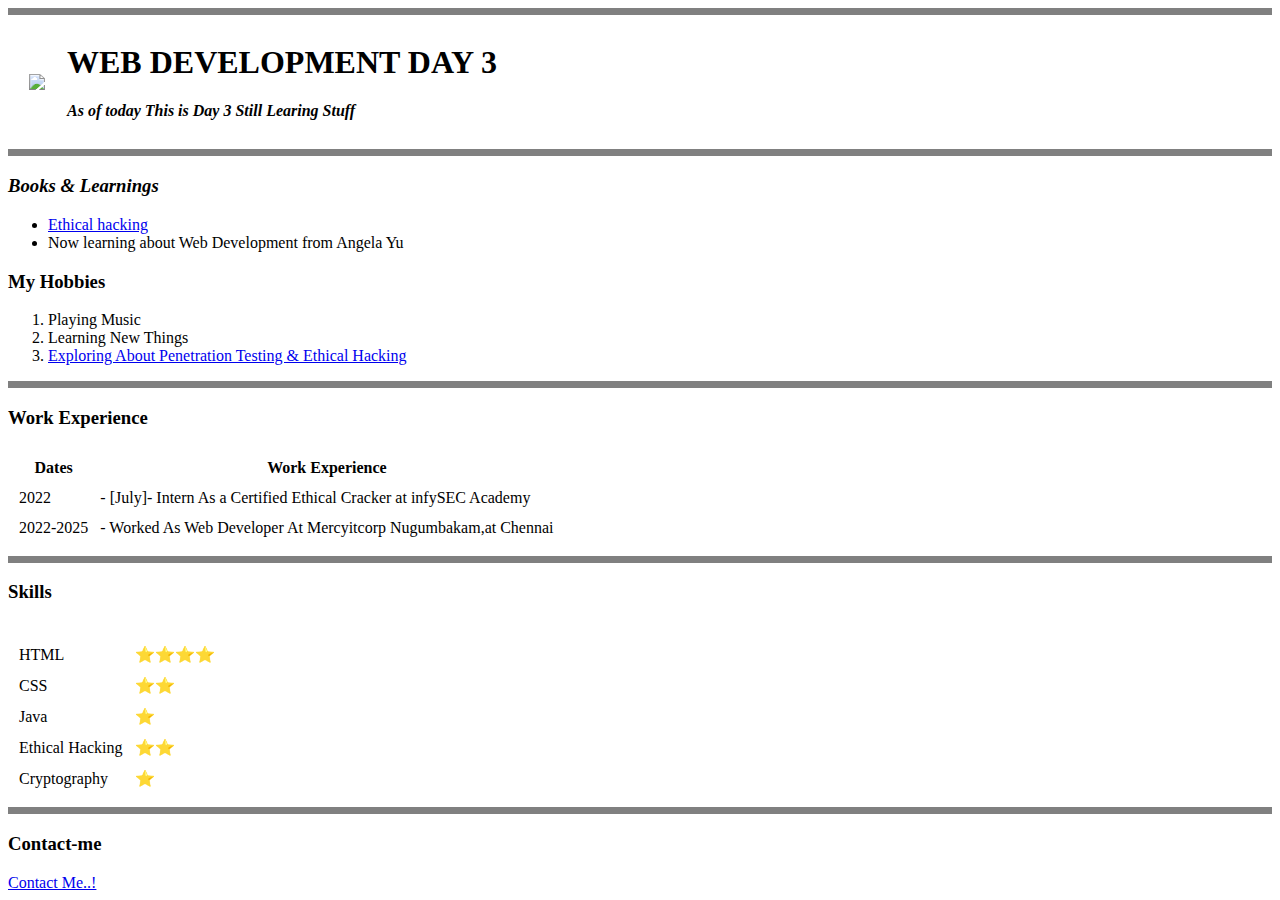
==== index.html @ fcb63a96 "Rename index2.html to index.html" ====
<html>
<head>
	<meta charset="utf-8">
	<meta name="viewport" content="width=device-width, initial-scale=1">
	<title>WEB DEVELOPMENT</title>
</head>
<body>
	<table cellspacing="20">
	<hr size=7 noshade>	
		<tr>
			<td><img src="file:///D:/Training/Webd.png"></td>
			<td><h1>WEB DEVELOPMENT DAY 3</h1>
	<p><em><strong>As of today This is Day 3 Still Learing Stuff</strong></em></p></td>
		</tr>
	</table>
	<hr size="7" noshade> 
	<h3><em><strong>Books & Learnings</em></strong></h3>
		<ul>
			<li><a href="https://www.eccouncil.org/programs/certified-ethical-hacker-ceh/">Ethical hacking</a></li>
			<li>Now learning about Web Development from Angela Yu </li>
		</ul>
	<h3>My Hobbies</h3>
		<ol>
			<li>Playing Music</li>
			<li>Learning New Things</li>
			<li><a href="https://www.udemy.com/">Exploring About Penetration Testing & Ethical Hacking</a></li>
		</ol>
		<hr size="7" noshade="">
	<h3>Work Experience</h3>
	<table cellspacing="10">
		<thead>
			<th>Dates</th>
			<th>Work Experience</th>
		</thead>
		<tbody>
			<tr>	
				<td>2022</td>
				<td>- [July]- Intern As a Certified Ethical Cracker at infySEC Academy</td>
			</tr>
			<tr>	
				<td>2022-2025</td>
				<td>- Worked As Web Developer At Mercyitcorp Nugumbakam,at Chennai</td>
			</tr>
	</table>
		</tbody>
		<hr size="7" noshade="">
	<h3>Skills</h3>
	<table cellspacing="10">
		<tr>
			<td>
				<tr>
					<td>HTML</td>
					<td>⭐⭐⭐⭐</td>
				</tr>
				<tr>
					<td>CSS</td>
					<td>⭐⭐</td>
				</tr>
				<tr>
					<td>Java</td>
					<td>⭐</td>
				</tr>
				<tr>
					<td>Ethical Hacking</td>
					<td>⭐⭐</td>
				</tr>
				<tr>
					<td>Cryptography</td>
					<td>⭐</td>
				</tr>
			</tr>
			</td>
	</table>
	<hr size="7" noshade>
	<h3>Contact-me</h3>
			<a href="file:///D:/Training/Contact.html">Contact Me..!</a>
</body>
</html>
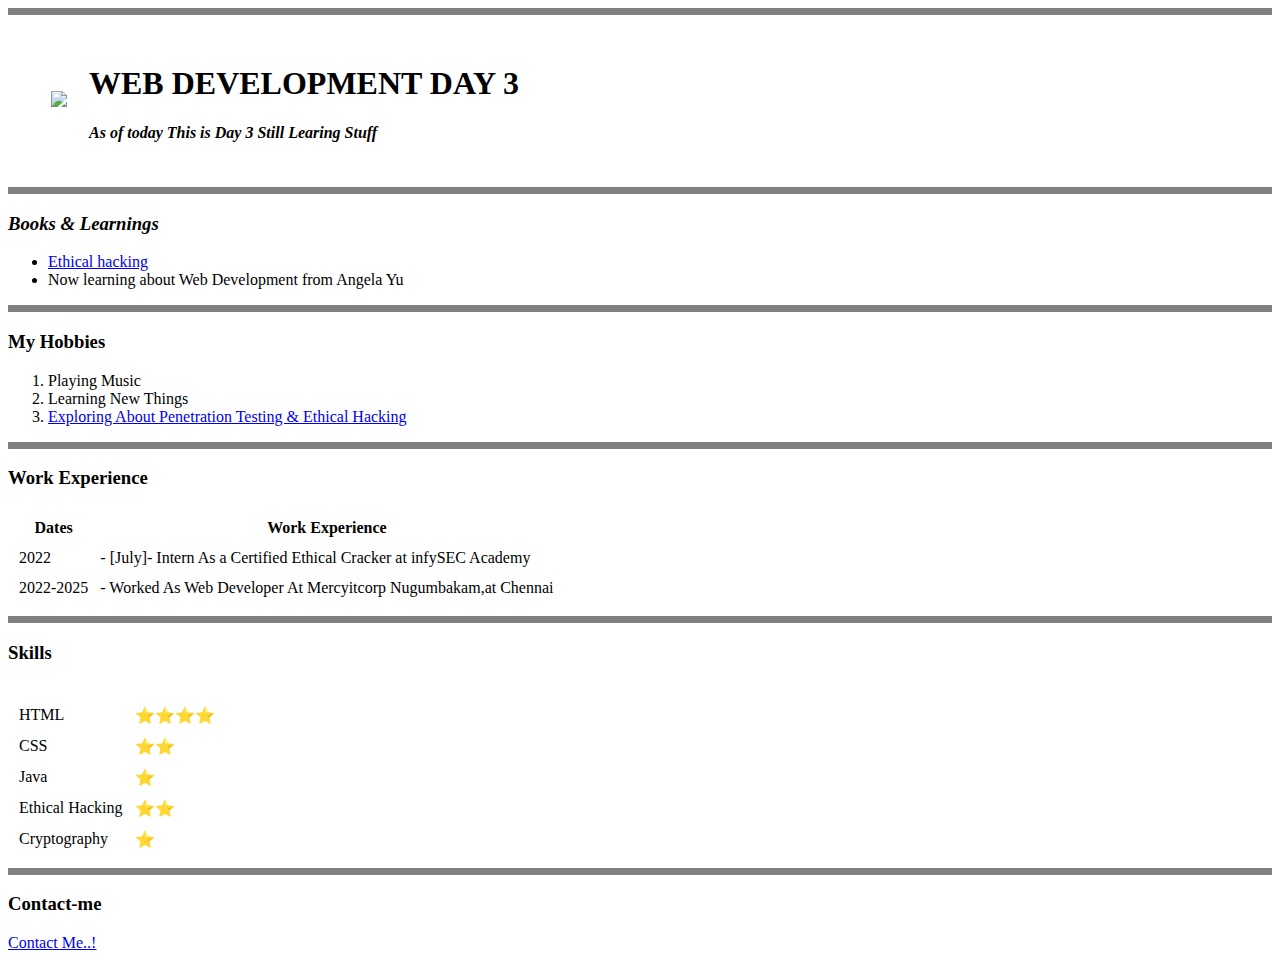
==== commit 44278974: "Rename index2.html to index.html" ====
--- a/index.html
+++ b/index.html
@@ -1,24 +1,28 @@
+<!DOCTYPE html>
 <html>
 <head>
 	<meta charset="utf-8">
 	<meta name="viewport" content="width=device-width, initial-scale=1">
 	<title>WEB DEVELOPMENT</title>
+	<link rel="stylesheet" href="file:///D:/Training/styles.css">
 </head>
 <body>
 	<table cellspacing="20">
-	<hr size=7 noshade>	
+	<hr size="7" noshade>
 		<tr>
-			<td><img src="file:///D:/Training/Webd.png"></td>
+			<td><meta name="viewport" content="width=device-width, initial-scale=1"></td>
+			<td><img src="file:///D:/Training/image/webd.png" sizes="10px"></td>
 			<td><h1>WEB DEVELOPMENT DAY 3</h1>
 	<p><em><strong>As of today This is Day 3 Still Learing Stuff</strong></em></p></td>
 		</tr>
 	</table>
-	<hr size="7" noshade> 
+	<hr size="7" noshade>
 	<h3><em><strong>Books & Learnings</em></strong></h3>
 		<ul>
 			<li><a href="https://www.eccouncil.org/programs/certified-ethical-hacker-ceh/">Ethical hacking</a></li>
 			<li>Now learning about Web Development from Angela Yu </li>
 		</ul>
+	<hr size="7" noshade="">
 	<h3>My Hobbies</h3>
 		<ol>
 			<li>Playing Music</li>
@@ -33,11 +37,11 @@
 			<th>Work Experience</th>
 		</thead>
 		<tbody>
-			<tr>	
+			<tr>
 				<td>2022</td>
 				<td>- [July]- Intern As a Certified Ethical Cracker at infySEC Academy</td>
 			</tr>
-			<tr>	
+			<tr>
 				<td>2022-2025</td>
 				<td>- Worked As Web Developer At Mercyitcorp Nugumbakam,at Chennai</td>
 			</tr>
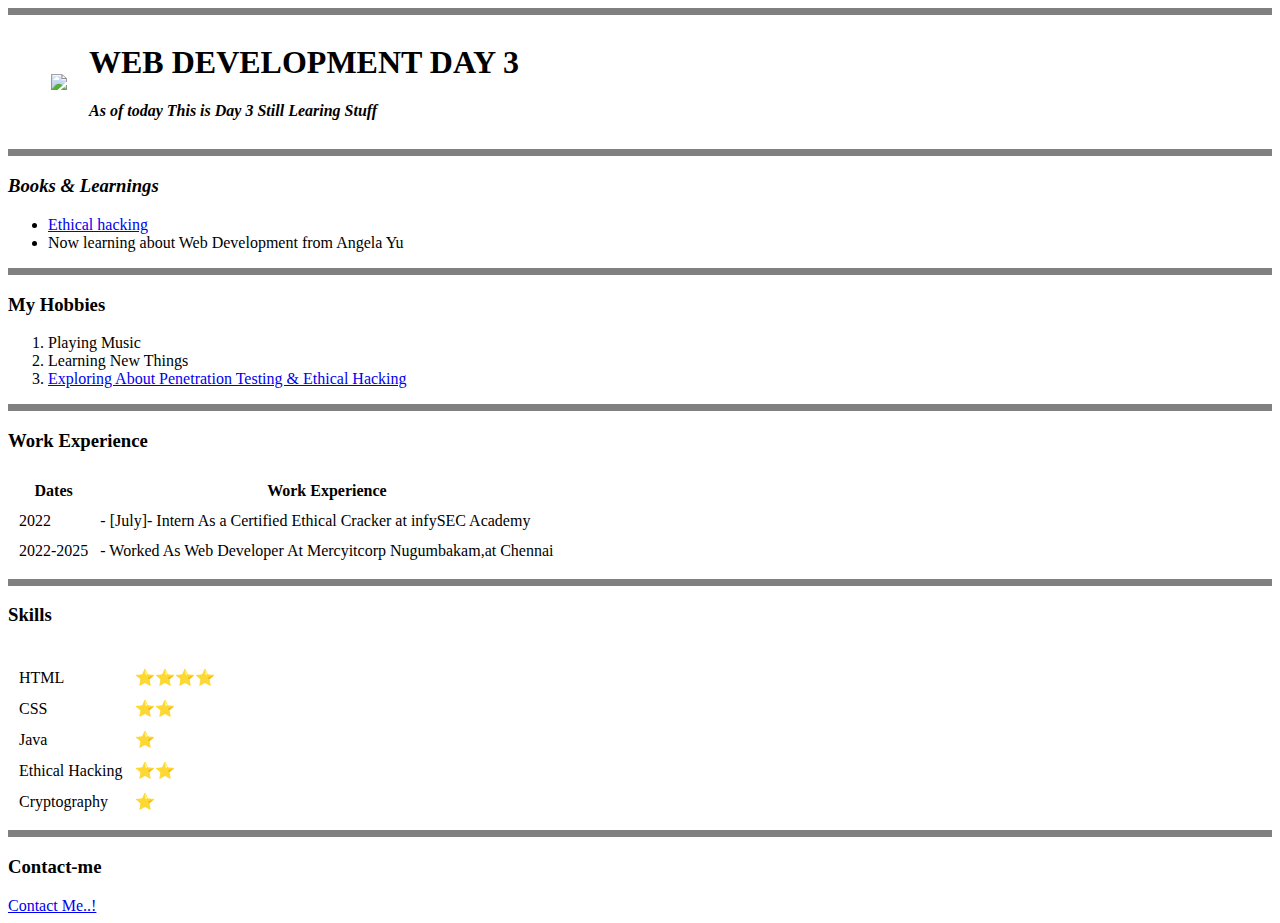
==== commit 40a65a83: "Update index.html" ====
--- a/index.html
+++ b/index.html
@@ -1,4 +1,3 @@
-<!DOCTYPE html>
 <html>
 <head>
 	<meta charset="utf-8">
